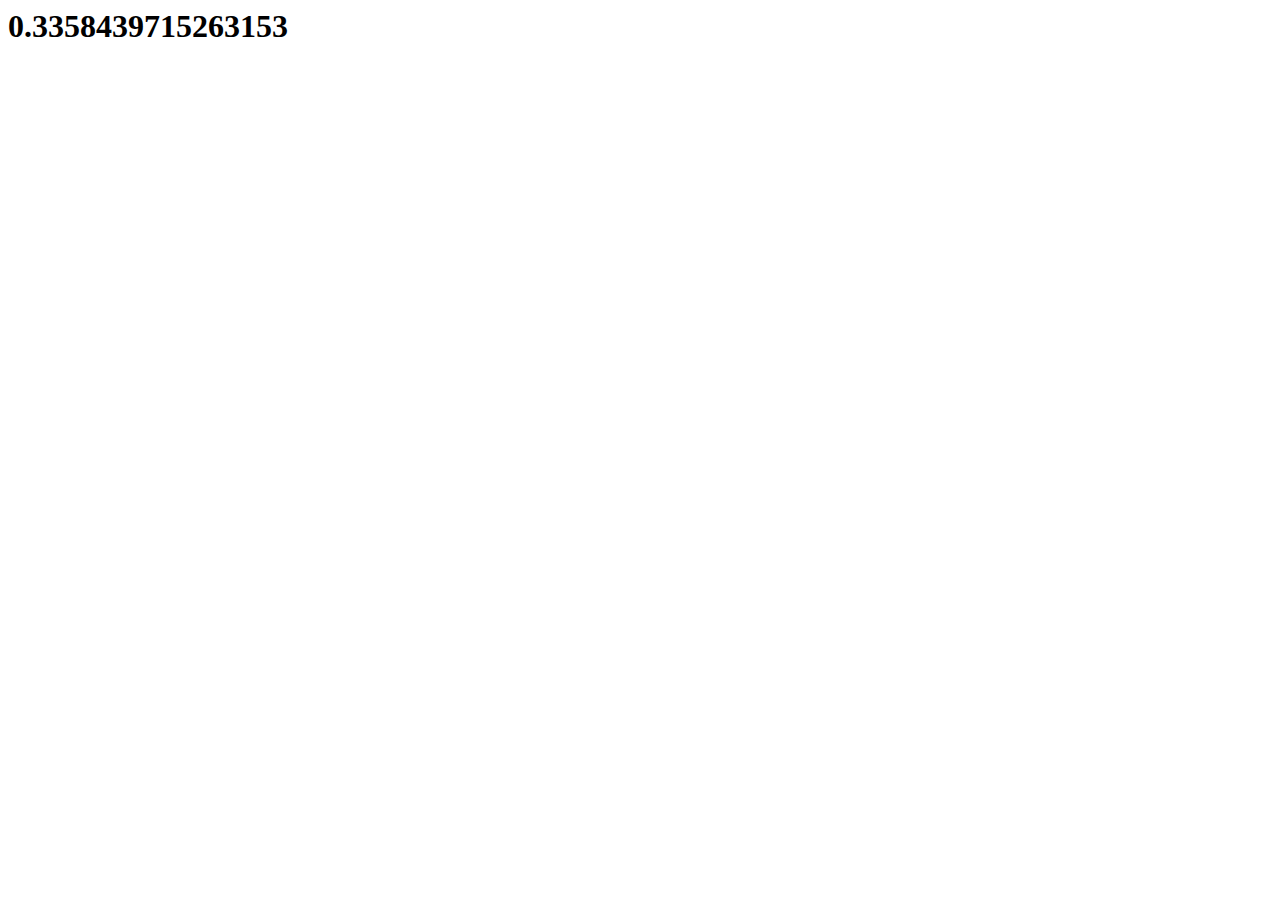
==== index.html @ 0579effe "Update index.html" ====
<!-- Placeholder For Visitors -->
<html>
  <body>
    <h1 id="a">MathRandom</h1>
    <script>
      const x = Math.random();
      const y = document.getElementById("a");
      y.innerHTML = x
    </script>
  </body>
</html>
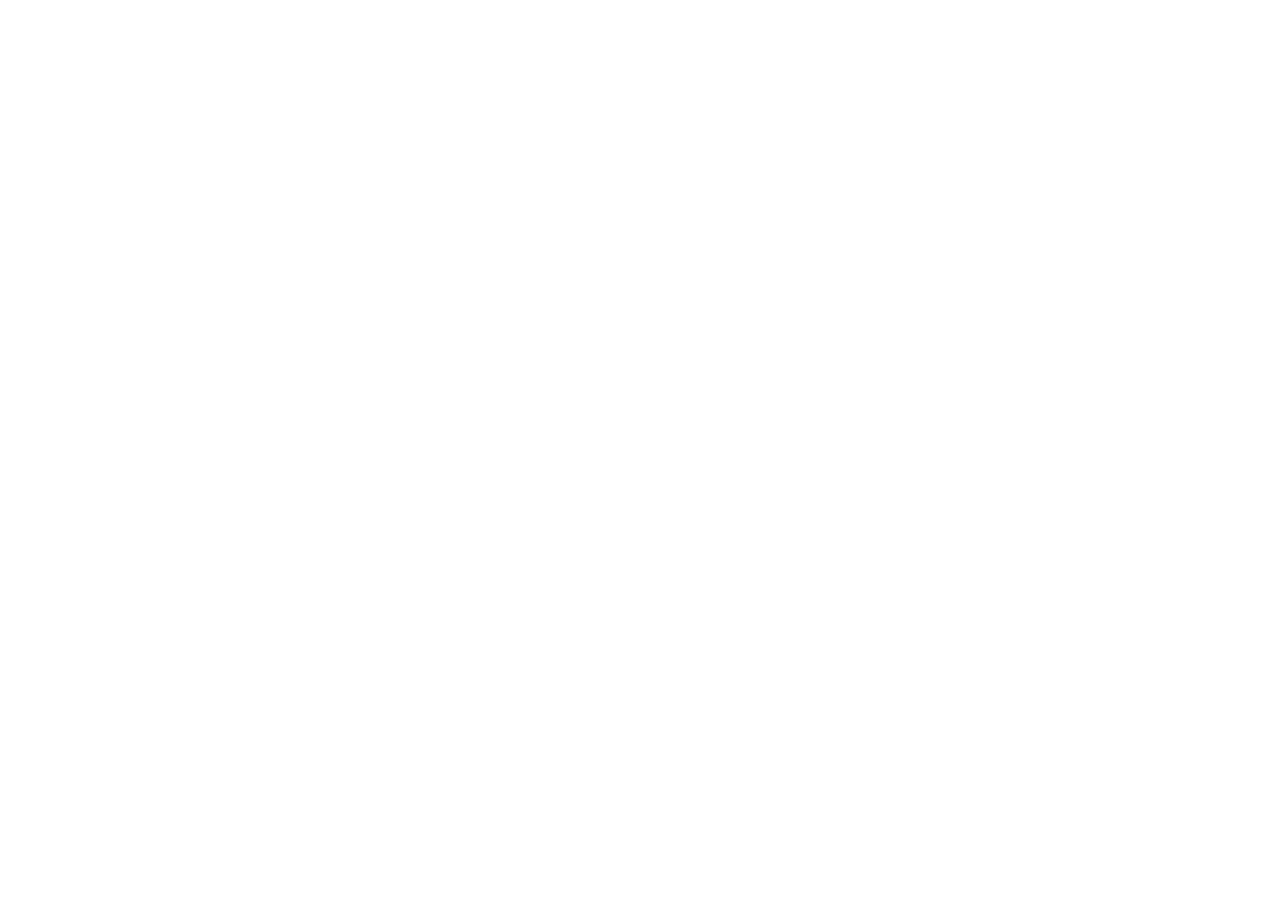
==== commit 13aadfe2: "Update index.html" ====
--- a/index.html
+++ b/index.html
@@ -1,11 +1,5 @@
-<!-- Placeholder For Visitors -->
 <html>
-  <body>
-    <h1 id="a">MathRandom</h1>
-    <script>
-      const x = Math.random();
-      const y = document.getElementById("a");
-      y.innerHTML = x
-    </script>
-  </body>
+  <head>
+    <meta http-equiv="refresh" content="0; url=https://minhaskamal.github.io/DownGit/#/home?url=https://github.com/GsLibrary/StaticWebsiteTemplate/tree/main/latest">
+  </head>
 </html>
